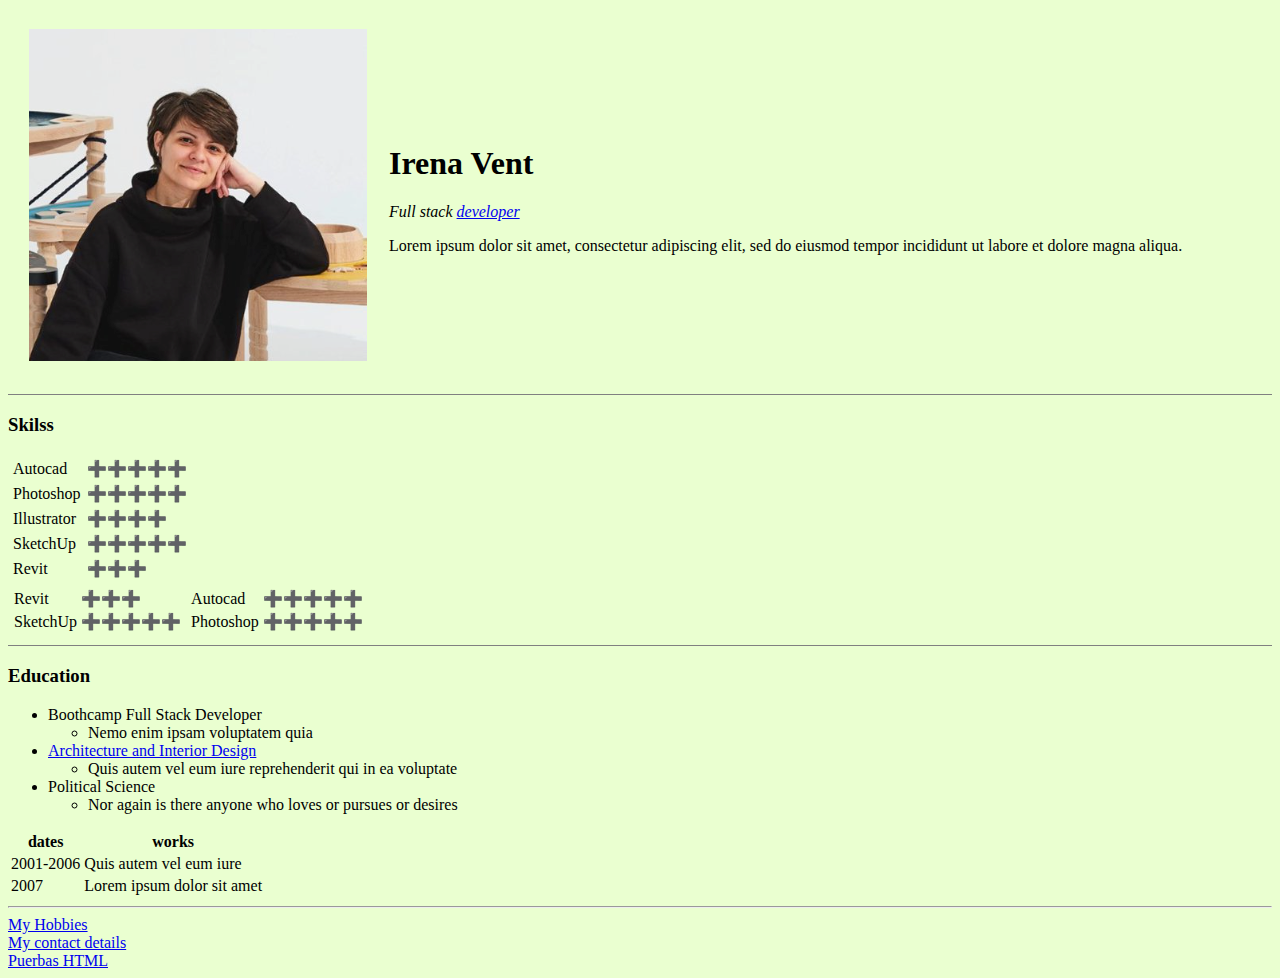
==== index.html @ 15fd2820 "personal website HTML" ====
<!DOCTYPE html>
<html lang=" " dir="ltr">
  <!--how to comment on html code-->
  <head>
    <meta charset="utf-8">
    <title>IV</title>
  </head>
  <body style="background-color: #eaffd0;">
    <table cellspacing="20">
      <tr>
        <td> <img src="images/PhotoProfile.png" alt="irena profile picture"></td>
        <td><h1>Irena Vent</h1>
        <p><em>Full stack <a href="https://irenavent.com/">developer</a></em></p>
        <p>Lorem ipsum dolor sit amet, consectetur adipiscing elit, sed do eiusmod tempor incididunt ut labore et dolore magna aliqua.</p></td>
      </tr>
    </table>
    <hr size="1" noshade >
    <h3>Skilss</h3>
      <table cellspacing="4">
        <tr>
          <td>Autocad</td>
          <td>➕➕➕➕➕</td>
        </tr>
        <tr>
          <td>Photoshop</td>
          <td>➕➕➕➕➕</td>
        </tr>
        <tr>
          <td>Illustrator</td>
          <td>➕➕➕➕</td>
        </tr>
        <tr>
          <td>SketchUp</td>
          <td>➕➕➕➕➕</td>
        </tr>
        <tr>
          <td>Revit</td>
          <td>➕➕➕</td>
        </tr>
      </table>
      <table>
        <tr>
          <td>
          <table>
            <tr>
              <td>Revit</td>
              <td>➕➕➕</td>
            </tr>
            <tr>
              <td>SketchUp</td>
              <td>➕➕➕➕➕</td>
            </tr>
          </table>
          </td>
          <td>
            <table>
              <tr>
                <td>Autocad</td>
                <td>➕➕➕➕➕</td>
              </tr>
              <tr>
                <td>Photoshop</td>
                <td>➕➕➕➕➕</td>
              </tr>
            </table>
          </td>
        </tr>
      </table>
      <hr size="1" noshade>
    <h3>Education</h3>
      <ul>
        <li>Boothcamp Full Stack Developer</li>
        <ul>
          <li>Nemo enim ipsam voluptatem quia</li>
        </ul>
        <li><a href="https://irenavent.com/portfolio/cooplay/">Architecture and Interior Design</a></li>
        <ul>
          <li>Quis autem vel eum iure reprehenderit qui in ea voluptate</li>
        </ul>
        <li>Political Science</li>
        <ul>
          <li>Nor again is there anyone who loves or pursues or desires</li>
        </ul>
      </ul>
      <table>
        <thead>
          <tr>
            <th>dates</th>
            <th>works</th>
          </tr>
        </thead>
        <tbody>
          <tr>
            <td>2001-2006</td>
            <td>Quis autem vel eum iure </td>
          </tr>
          <tr>
            <td>2007</td>
            <td>Lorem ipsum dolor sit amet</td>
          </tr>
        </tbody>
      </table>
      <hr>
      <a href="hobbies.html">My Hobbies</a>
      <br>
      <a href="Contact me.html">My contact details</a>
      <br>
      <a href="pruebas.html"> Puerbas HTML</a>
  </body>
</html>
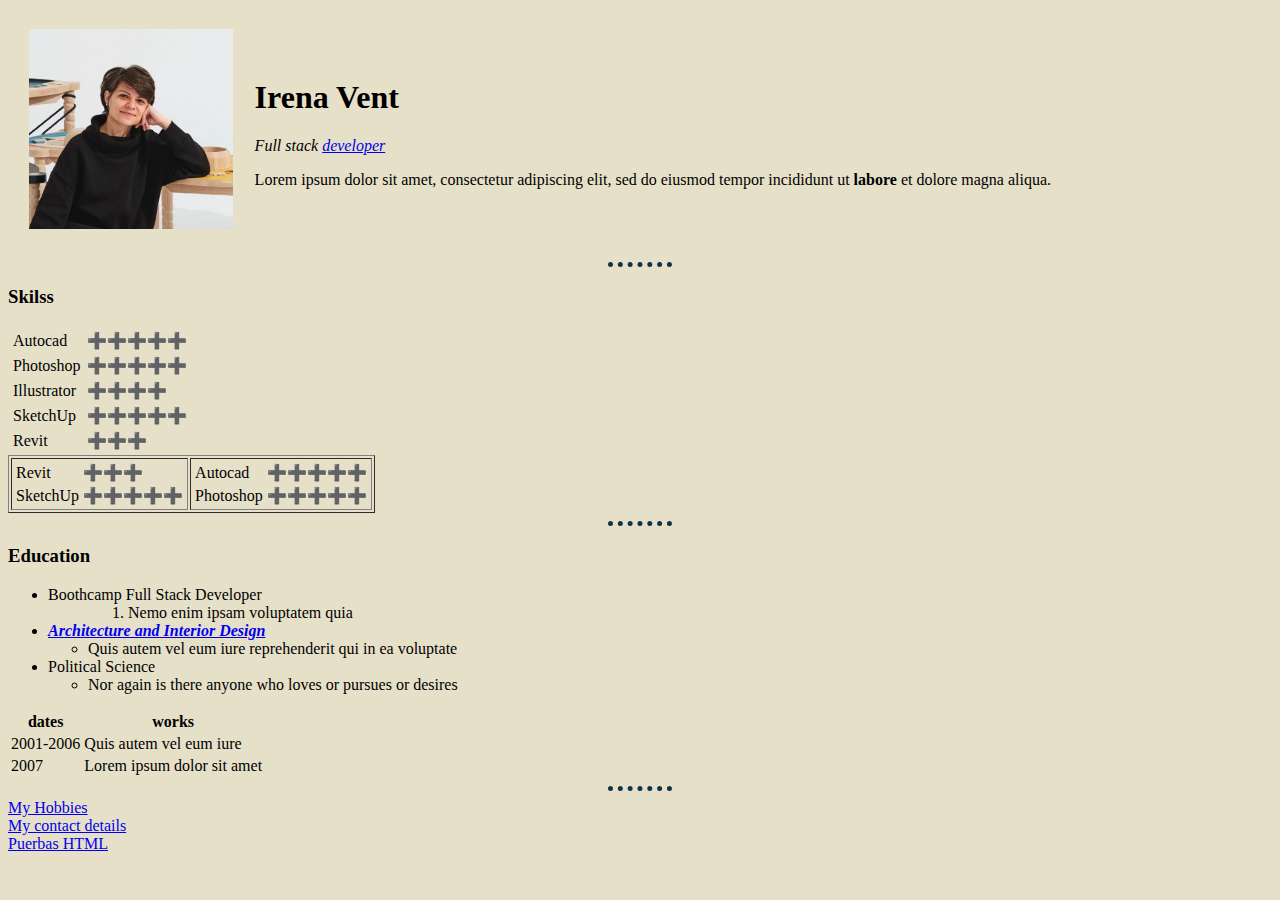
==== commit 472caef6: "stylesheet CSS includecreated" ====
--- a/index.html
+++ b/index.html
@@ -2,16 +2,18 @@
 <html lang=" " dir="ltr">
   <!--how to comment on html code-->
   <head>
-    <meta charset="utf-8">
-    <title>IV</title>
+    <meta charset="utf-8">  <!--"utf-8" - include all international symbols-->
+    <title>irenavent</title>
+    <link rel="stylesheet" href="/css/styles.css">
   </head>
-  <body style="background-color: #eaffd0;">
+
+  <body>
     <table cellspacing="20">
       <tr>
         <td> <img src="images/PhotoProfile.png" alt="irena profile picture"></td>
         <td><h1>Irena Vent</h1>
         <p><em>Full stack <a href="https://irenavent.com/">developer</a></em></p>
-        <p>Lorem ipsum dolor sit amet, consectetur adipiscing elit, sed do eiusmod tempor incididunt ut labore et dolore magna aliqua.</p></td>
+        <p>Lorem ipsum dolor sit amet, consectetur adipiscing elit, sed do eiusmod tempor incididunt ut <strong>labore</strong> et dolore magna aliqua.</p></td>
       </tr>
     </table>
     <hr size="1" noshade >
@@ -38,7 +40,7 @@
           <td>➕➕➕</td>
         </tr>
       </table>
-      <table>
+      <table border="1">
         <tr>
           <td>
           <table>
@@ -68,12 +70,14 @@
       </table>
       <hr size="1" noshade>
     <h3>Education</h3>
-      <ul>
+      <ul> <!--bullet point list-->
         <li>Boothcamp Full Stack Developer</li>
         <ul>
+          <ol> <!--order list-->
           <li>Nemo enim ipsam voluptatem quia</li>
+          </ol>
         </ul>
-        <li><a href="https://irenavent.com/portfolio/cooplay/">Architecture and Interior Design</a></li>
+        <li><em><strong><a href="https://irenavent.com/portfolio/cooplay/">Architecture and Interior Design</a></strong></em></li>
         <ul>
           <li>Quis autem vel eum iure reprehenderit qui in ea voluptate</li>
         </ul>
--- a/css/styles.css
+++ b/css/styles.css
@@ -0,0 +1,17 @@
+body {
+    background-color: #E7E0C9;
+  }
+
+  hr {
+    border-style: none;
+    background-color: #E7E0C9;
+    border-top: dotted;
+    border-width: 5px;
+    width: 5%;
+    border-color: #11324D;
+   
+
+  }
+  img {
+    height: 200px;
+  }
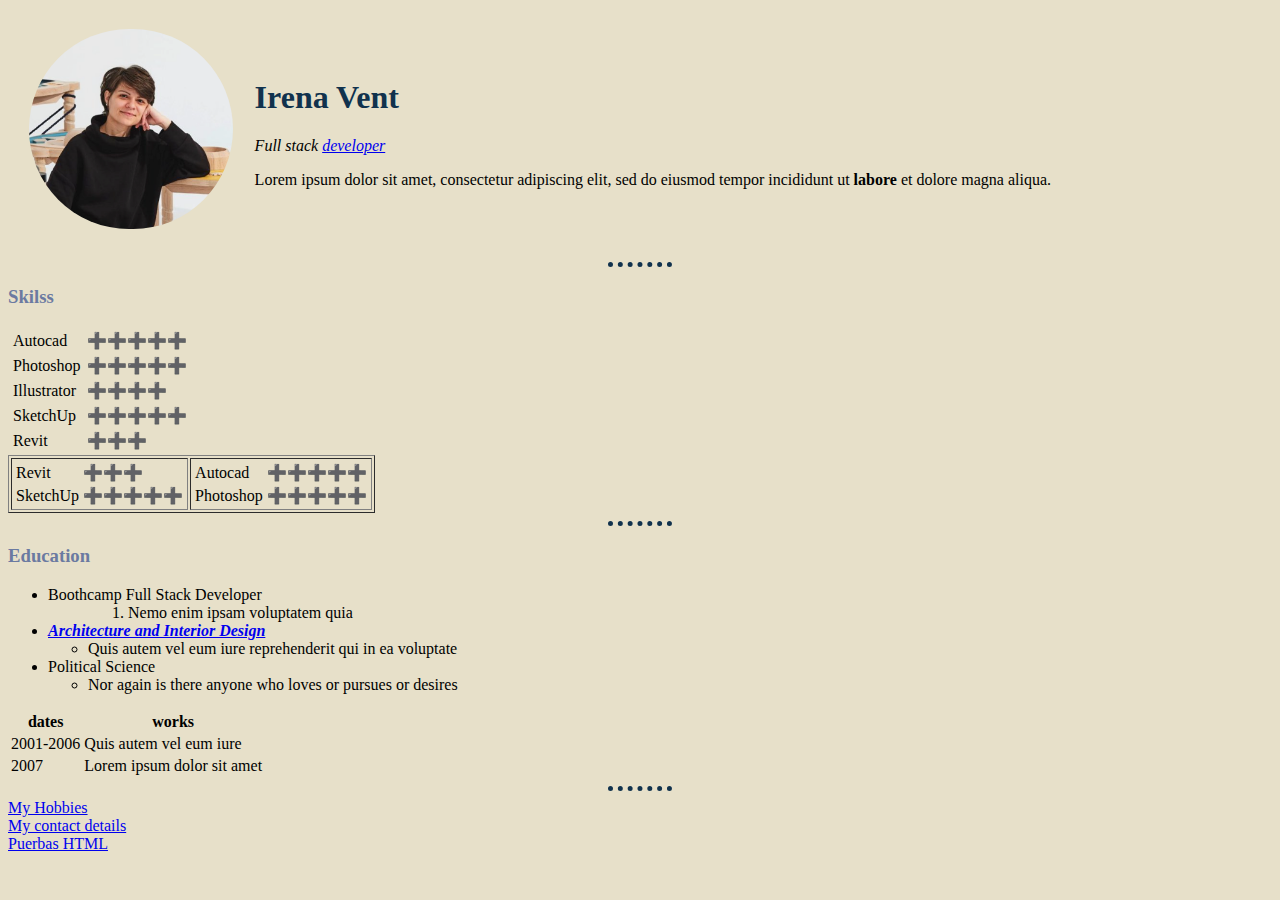
==== commit 0553b657: "challenge debug html-css" ====
--- a/index.html
+++ b/index.html
@@ -2,47 +2,58 @@
 <html lang=" " dir="ltr">
   <!--how to comment on html code-->
   <head>
-    <meta charset="utf-8">  <!--"utf-8" - include all international symbols-->
+    <meta charset="utf-8" />
+    <!--"utf-8" - include all international symbols-->
     <title>irenavent</title>
-    <link rel="stylesheet" href="/css/styles.css">
+    <link rel="stylesheet" href="/css/styles.css" />
   </head>
 
   <body>
     <table cellspacing="20">
       <tr>
-        <td> <img src="images/PhotoProfile.png" alt="irena profile picture"></td>
-        <td><h1>Irena Vent</h1>
-        <p><em>Full stack <a href="https://irenavent.com/">developer</a></em></p>
-        <p>Lorem ipsum dolor sit amet, consectetur adipiscing elit, sed do eiusmod tempor incididunt ut <strong>labore</strong> et dolore magna aliqua.</p></td>
+        <td>
+          <img src="images/PhotoProfile.png" alt="irena profile picture" />
+        </td>
+        <td>
+          <h1>Irena Vent</h1>
+          <p>
+            <em>Full stack <a href="https://irenavent.com/">developer</a></em>
+          </p>
+          <p>
+            Lorem ipsum dolor sit amet, consectetur adipiscing elit, sed do
+            eiusmod tempor incididunt ut <strong>labore</strong> et dolore magna
+            aliqua.
+          </p>
+        </td>
       </tr>
     </table>
-    <hr size="1" noshade >
+    <hr size="1" noshade />
     <h3>Skilss</h3>
-      <table cellspacing="4">
-        <tr>
-          <td>Autocad</td>
-          <td>➕➕➕➕➕</td>
-        </tr>
-        <tr>
-          <td>Photoshop</td>
-          <td>➕➕➕➕➕</td>
-        </tr>
-        <tr>
-          <td>Illustrator</td>
-          <td>➕➕➕➕</td>
-        </tr>
-        <tr>
-          <td>SketchUp</td>
-          <td>➕➕➕➕➕</td>
-        </tr>
-        <tr>
-          <td>Revit</td>
-          <td>➕➕➕</td>
-        </tr>
-      </table>
-      <table border="1">
-        <tr>
-          <td>
+    <table cellspacing="4">
+      <tr>
+        <td>Autocad</td>
+        <td>➕➕➕➕➕</td>
+      </tr>
+      <tr>
+        <td>Photoshop</td>
+        <td>➕➕➕➕➕</td>
+      </tr>
+      <tr>
+        <td>Illustrator</td>
+        <td>➕➕➕➕</td>
+      </tr>
+      <tr>
+        <td>SketchUp</td>
+        <td>➕➕➕➕➕</td>
+      </tr>
+      <tr>
+        <td>Revit</td>
+        <td>➕➕➕</td>
+      </tr>
+    </table>
+    <table border="1">
+      <tr>
+        <td>
           <table>
             <tr>
               <td>Revit</td>
@@ -53,62 +64,72 @@
               <td>➕➕➕➕➕</td>
             </tr>
           </table>
-          </td>
-          <td>
-            <table>
-              <tr>
-                <td>Autocad</td>
-                <td>➕➕➕➕➕</td>
-              </tr>
-              <tr>
-                <td>Photoshop</td>
-                <td>➕➕➕➕➕</td>
-              </tr>
-            </table>
-          </td>
+        </td>
+        <td>
+          <table>
+            <tr>
+              <td>Autocad</td>
+              <td>➕➕➕➕➕</td>
+            </tr>
+            <tr>
+              <td>Photoshop</td>
+              <td>➕➕➕➕➕</td>
+            </tr>
+          </table>
+        </td>
+      </tr>
+    </table>
+    <hr size="1" noshade />
+    <h3>Education</h3>
+    <ul>
+      <!--bullet point list-->
+      <li>Boothcamp Full Stack Developer</li>
+      <ul>
+        <ol>
+          <!--order list-->
+          <li>Nemo enim ipsam voluptatem quia</li>
+        </ol>
+      </ul>
+      <li>
+        <em
+          ><strong
+            ><a href="https://irenavent.com/portfolio/cooplay/"
+              >Architecture and Interior Design</a
+            ></strong
+          ></em
+        >
+      </li>
+      <ul>
+        <li>Quis autem vel eum iure reprehenderit qui in ea voluptate</li>
+      </ul>
+      <li>Political Science</li>
+      <ul>
+        <li>Nor again is there anyone who loves or pursues or desires</li>
+      </ul>
+    </ul>
+    <table>
+      <thead>
+        <tr>
+          <th>dates</th>
+          <th>works</th>
         </tr>
-      </table>
-      <hr size="1" noshade>
-    <h3>Education</h3>
-      <ul> <!--bullet point list-->
-        <li>Boothcamp Full Stack Developer</li>
-        <ul>
-          <ol> <!--order list-->
-          <li>Nemo enim ipsam voluptatem quia</li>
-          </ol>
-        </ul>
-        <li><em><strong><a href="https://irenavent.com/portfolio/cooplay/">Architecture and Interior Design</a></strong></em></li>
-        <ul>
-          <li>Quis autem vel eum iure reprehenderit qui in ea voluptate</li>
-        </ul>
-        <li>Political Science</li>
-        <ul>
-          <li>Nor again is there anyone who loves or pursues or desires</li>
-        </ul>
-      </ul>
-      <table>
-        <thead>
-          <tr>
-            <th>dates</th>
-            <th>works</th>
-          </tr>
-        </thead>
-        <tbody>
-          <tr>
-            <td>2001-2006</td>
-            <td>Quis autem vel eum iure </td>
-          </tr>
-          <tr>
-            <td>2007</td>
-            <td>Lorem ipsum dolor sit amet</td>
-          </tr>
-        </tbody>
-      </table>
-      <hr>
-      <a href="hobbies.html">My Hobbies</a>
-      <br>
-      <a href="Contact me.html">My contact details</a>
-      <br>
-      <a href="pruebas.html"> Puerbas HTML</a>
+      </thead>
+      <tbody>
+        <tr>
+          <td>2001-2006</td>
+          <td>Quis autem vel eum iure</td>
+        </tr>
+        <tr>
+          <td>2007</td>
+          <td>Lorem ipsum dolor sit amet</td>
+        </tr>
+      </tbody>
+    </table>
+    <hr />
+    <a href="hobbies.html">My Hobbies</a>
+    <br />
+    <a href="contact-me.html">My contact details</a>
+    <br />
+    <a href="pruebas.html"> Puerbas HTML</a>
   </body>
 </html>
--- a/css/styles.css
+++ b/css/styles.css
@@ -1,17 +1,25 @@
 body {
-    background-color: #E7E0C9;
-  }
+  background-color: #e7e0c9;
+}
 
-  hr {
-    border-style: none;
-    background-color: #E7E0C9;
-    border-top: dotted;
-    border-width: 5px;
-    width: 5%;
-    border-color: #11324D;
-   
+hr {
+  border-style: none;
+  background-color: #e7e0c9;
+  border-top: dotted;
+  border-width: 5px;
+  width: 5%;
+  border-color: #11324d;
+}
 
-  }
-  img {
-    height: 200px;
-  }
+img {
+  height: 200px;
+  border-radius: 100px;
+}
+
+h1 {
+  color: #11324d;
+}
+
+h3 {
+  color: #6B7AA1;
+}
